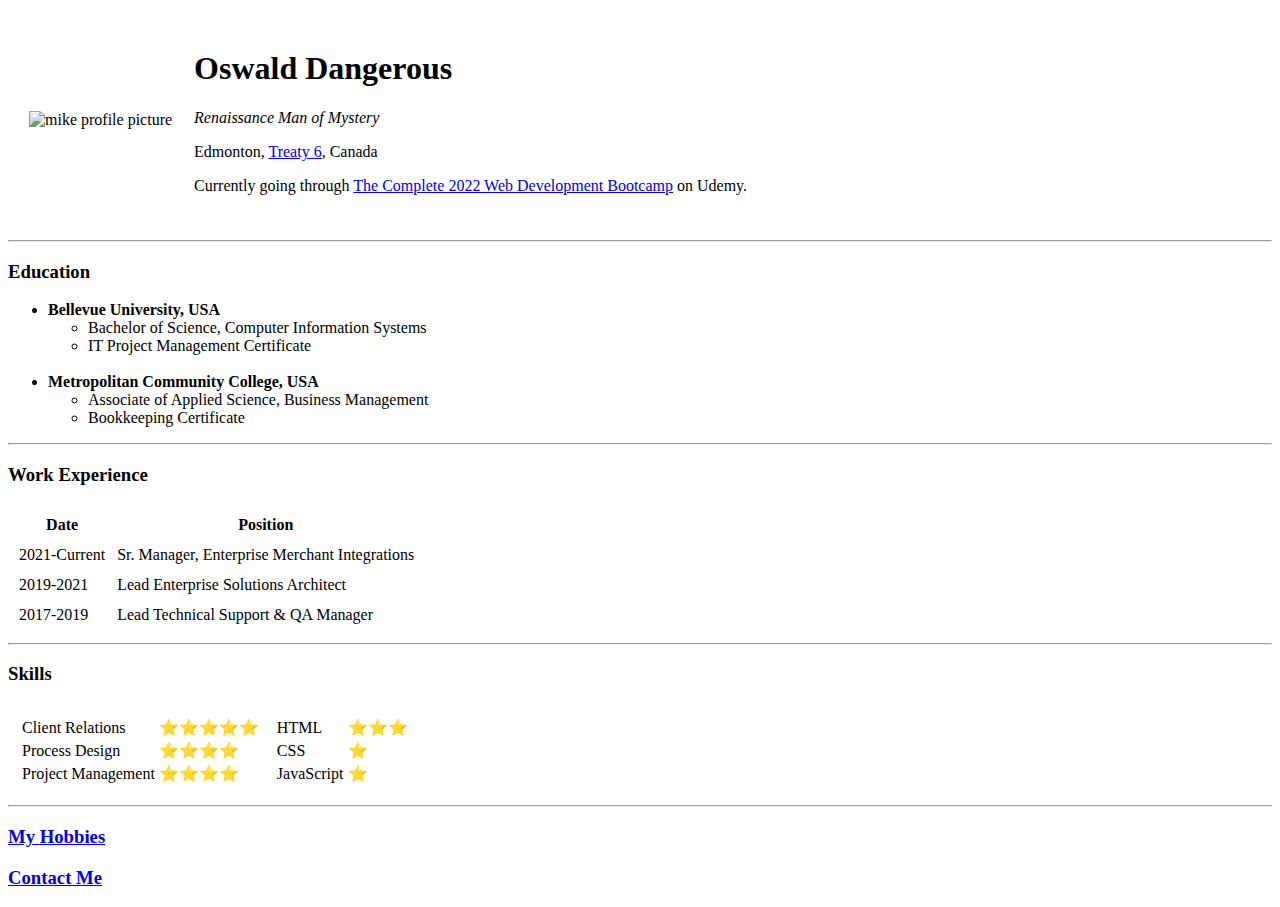
==== index.html @ 1157925a "CV initial file upload" ====
<!DOCTYPE html>
<html lang="en">

<head>
  <meta charset="UTF-8">
  <meta name="viewport" content="width=device-width, initial-scale=1.0">
  <meta http-equiv="X-UA-Compatible" content="ie=edge">
  <title>My Personal Site</title>
</head>

<body>
  <table cellspacing="20">
    <tr>
      <td>
        <img src="images/profile.png" alt="mike profile picture">
      </td>
      <td>
        <h1>Oswald Dangerous</h1>
        <p><em>Renaissance Man of Mystery</em></p>
        <p>Edmonton, <a href="https://en.wikipedia.org/wiki/Treaty_6">Treaty 6</a>, Canada</p>
        <p>Currently going through <a href="https://www.udemy.com/course/the-complete-web-development-bootcamp/">The Complete 2022 Web Development Bootcamp</a> on Udemy.</p>
      </td>
    </tr>
  </table>
  <hr>
  <h3>Education</h3>
  <ul>
    <li><strong>Bellevue University, USA</strong></li>
    <ul>
      <li>Bachelor of Science, Computer Information Systems</li>
      <li>IT Project Management Certificate</li>
    </ul>
    <br>
    <li><strong>Metropolitan Community College, USA</strong></li>
    <ul>
      <li>Associate of Applied Science, Business Management</li>
      <li>Bookkeeping Certificate</li>
    </ul>
  </ul>
  <hr>
  <h3>Work Experience</h3>
  <table cellspacing="10">
    <thead>
      <tr>
        <th>Date</th>
        <th>Position</th>
      </tr>
    </thead>
    <tbody>
      <tr>
        <td>2021-Current</td>
        <td>Sr. Manager, Enterprise Merchant Integrations</td>
      </tr>
      <tr>
        <td>2019-2021</td>
        <td>Lead Enterprise Solutions Architect</td>
      </tr>
      <tr>
        <td>2017-2019</td>
        <td>Lead Technical Support & QA Manager</td>
      </tr>
    </tbody>
  </table>
  <hr>
  <h3>Skills</h3>
  <table cellspacing="10">
    <tr>
      <td>
        <table>
          <tr>
            <td>Client Relations</td>
            <td>⭐⭐⭐⭐⭐</td>
          </tr>
          <tr>
            <td>Process Design</td>
            <td>⭐⭐⭐⭐</td>
          </tr>
          <tr>
            <td>Project Management</td>
            <td>⭐⭐⭐⭐</td>
          </tr>
        </table>
      </td>
      <td>
        <table>
          <tr>
            <td>HTML</td>
            <td>⭐⭐⭐</td>
          </tr>
          <tr>
            <td>CSS</td>
            <td>⭐</td>
          </tr>
          <tr>
            <td>JavaScript</td>
            <td>⭐</td>
          </tr>
        </table>
      </td>
    </tr>
  </table>
  <hr>
  <h3><a href="hobbies.html">My Hobbies</a></h3>
  <h3><a href="contact.html">Contact Me</a></h3>
</body>

</html>
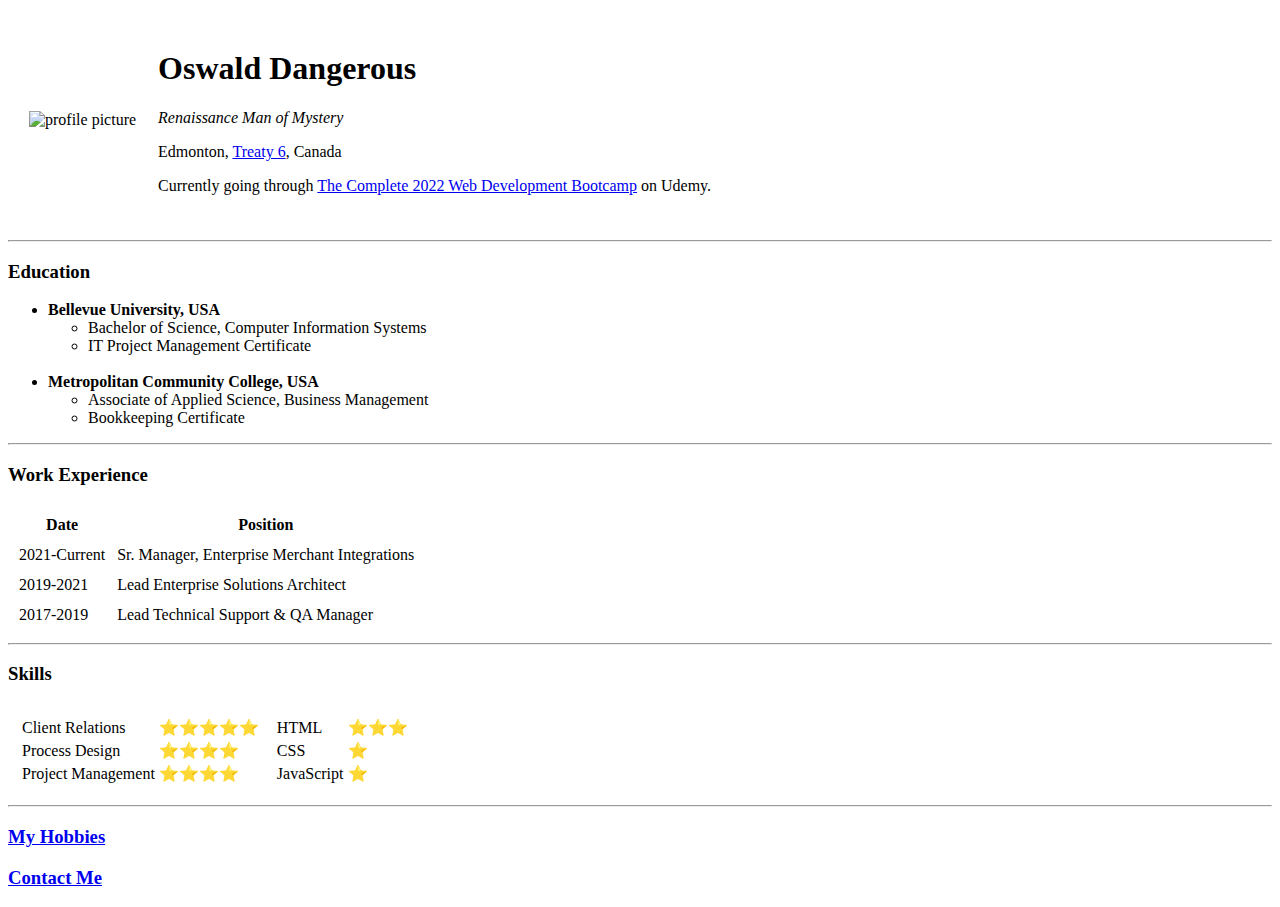
==== commit 428d3bab: "Add files via upload" ====
--- a/index.html
+++ b/index.html
@@ -12,7 +12,7 @@
   <table cellspacing="20">
     <tr>
       <td>
-        <img src="images/profile.png" alt="mike profile picture">
+        <img src="images/profile.png" alt="profile picture">
       </td>
       <td>
         <h1>Oswald Dangerous</h1>
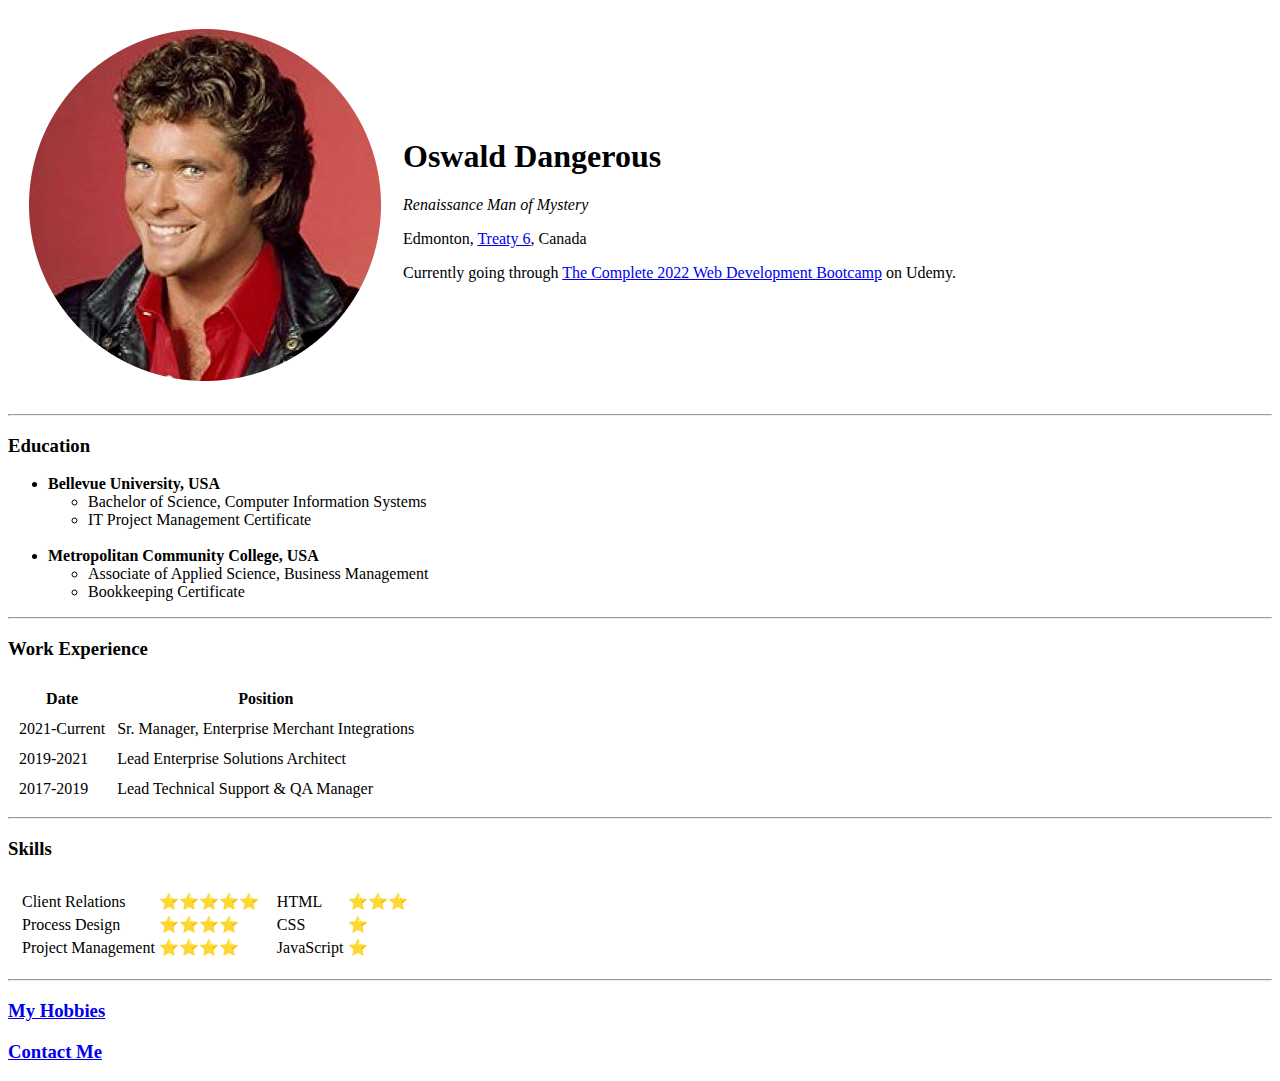
==== commit ffb49848: "fixed image hosting location" ====
--- a/index.html
+++ b/index.html
@@ -12,7 +12,7 @@
   <table cellspacing="20">
     <tr>
       <td>
-        <img src="images/profile.png" alt="profile picture">
+        <img src="profile.png" alt="profile picture">
       </td>
       <td>
         <h1>Oswald Dangerous</h1>
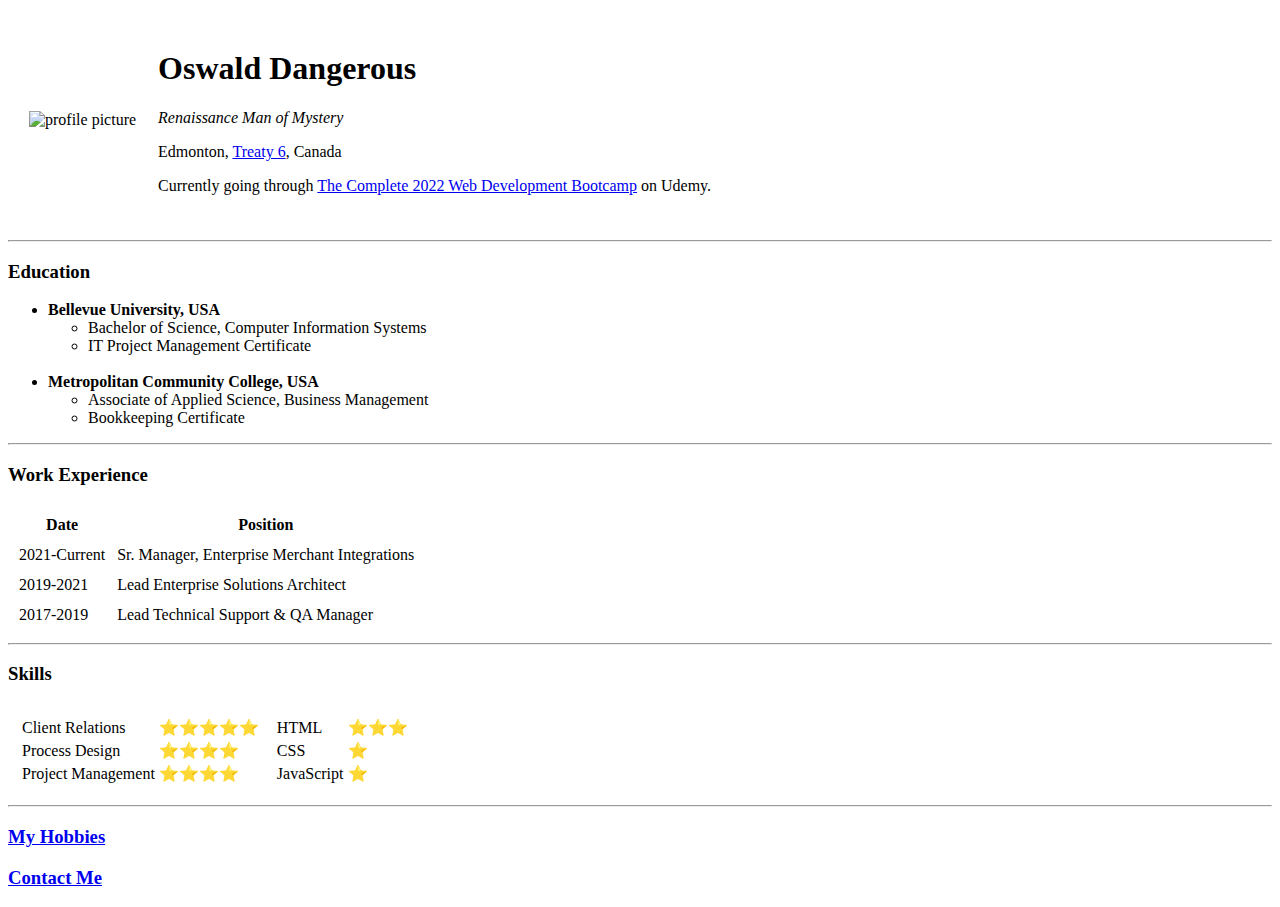
==== commit c5031683: "Now using CSS" ====
--- a/index.html
+++ b/index.html
@@ -6,13 +6,14 @@
   <meta name="viewport" content="width=device-width, initial-scale=1.0">
   <meta http-equiv="X-UA-Compatible" content="ie=edge">
   <title>My Personal Site</title>
+  <link rel="stylesheet" href="css/styles.css">
 </head>
 
 <body>
   <table cellspacing="20">
     <tr>
       <td>
-        <img src="profile.png" alt="profile picture">
+        <img src="images/profile.png" alt="profile picture" style="height: 200px;">
       </td>
       <td>
         <h1>Oswald Dangerous</h1>
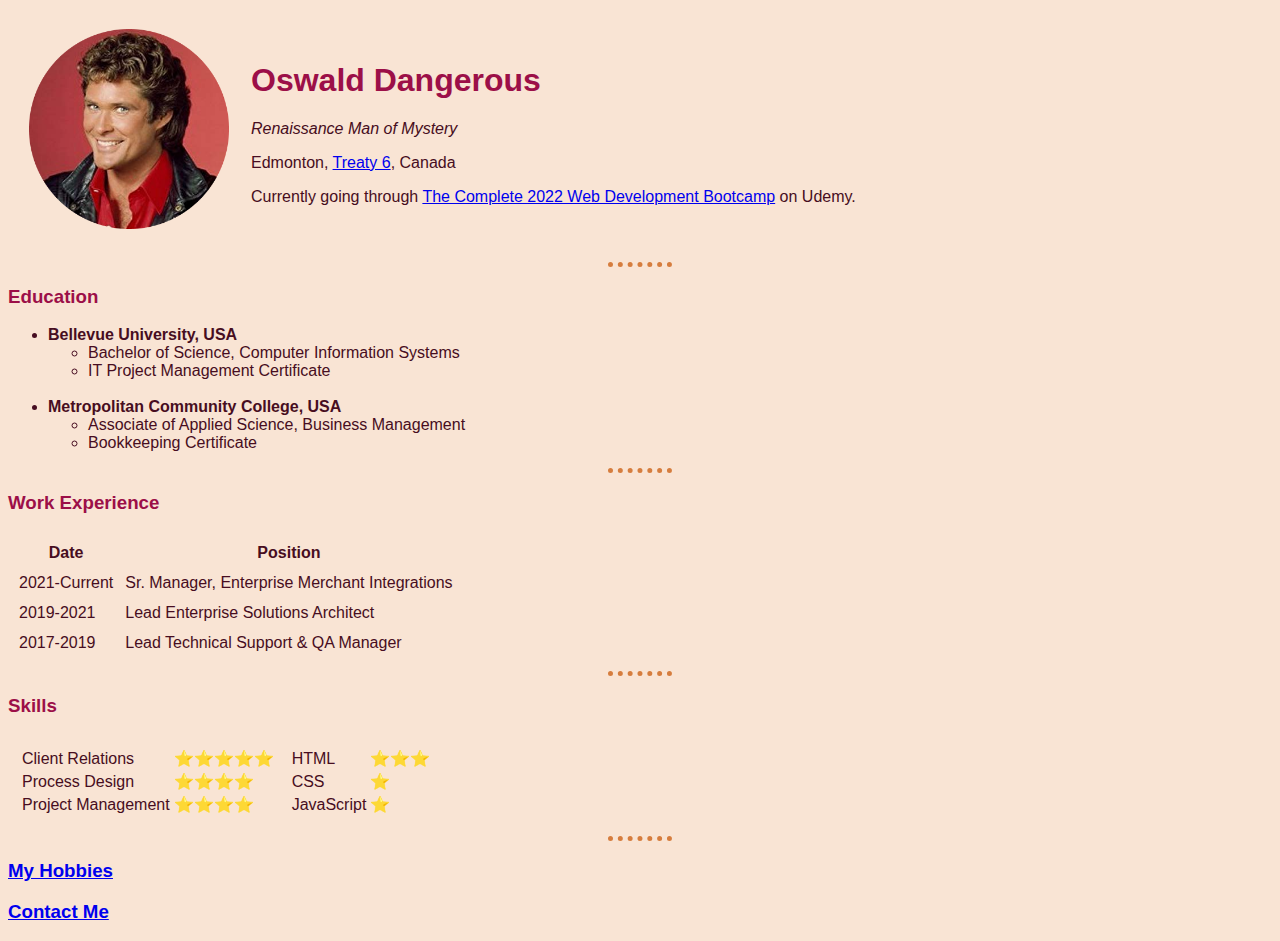
==== commit afddb552: "updating links for github" ====
--- a/index.html
+++ b/index.html
@@ -6,14 +6,14 @@
   <meta name="viewport" content="width=device-width, initial-scale=1.0">
   <meta http-equiv="X-UA-Compatible" content="ie=edge">
   <title>My Personal Site</title>
-  <link rel="stylesheet" href="css/styles.css">
+  <link rel="stylesheet" href="styles.css">
 </head>
 
 <body>
   <table cellspacing="20">
     <tr>
       <td>
-        <img src="images/profile.png" alt="profile picture" style="height: 200px;">
+        <img src="profile.png" alt="profile picture" style="height: 200px;">
       </td>
       <td>
         <h1>Oswald Dangerous</h1>
--- a/styles.css
+++ b/styles.css
@@ -0,0 +1,20 @@
+body {
+  background-color: #F9E4D4;
+  color: #470D21;
+  font-family: Arial, Helvetica, sans-serif;
+}
+
+hr {
+  border-color: #D67D3E;
+  border-style: dotted none none;
+  border-width: 5px;
+  width: 5%;
+}
+
+h1 {
+  color: #9C0F48;
+}
+
+h3 {
+  color: #9C0F48;
+}
